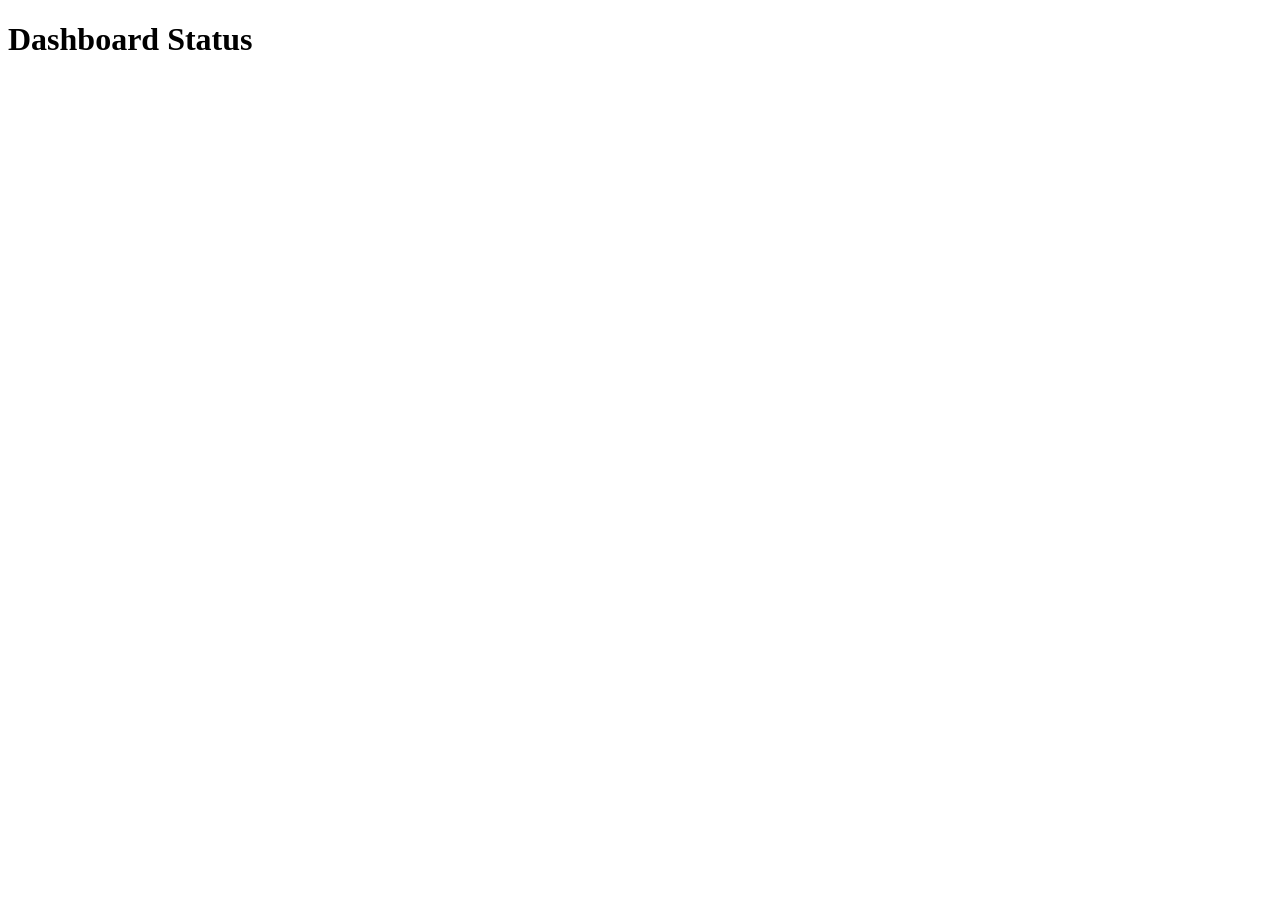
==== debug.html @ cb635ef9 "Fixed debug.html file" ====
<!DOCTYPE html>
<html lang="en">
<head>
    <meta charset="UTF-8">
    <title>JavaScript Debugging Exercise</title>
</head>
<body>
    <h1>Dashboard Status</h1>
    <div id="display"></div>
 
    <script>
        // Weekly Goal: Calculate the total weekly task goal for a user.
        
        // Declare variables and values
        let userName = "Jane Doe";
        let dialyGoal = 5; 
        //FIXED: changed datatype of bonusTasks from string to number
        let bonusTasks = 2; 
 
        // Output message to console
        // FIXED: Added missing parenthesis to console.log.
        console.log("Checking status for: " + userName); 
 
        // Calculate weekly goal based on number of workdays (5) per week
        //FIXED: Changed multiplier from 15 to 5 and corrected dailyGoal spelling
        let weeklyGoal = dailyGoal * 5; 
 
        // Add bonusTasks to weeklyGoal. 
        // Note: Check for data type issues
        //FIXED: Corrected operator to addition
        let totalGoal = weeklyGoal + bonusTasks; 
 
        // Output results to web page
        document.write("User: " + userName + "<br>");
        //FIXED: Fixed broken string concatenation
        document.write("Total Weekly Goal: "  + totalGoal);
 
    </script>
</body>
</html>
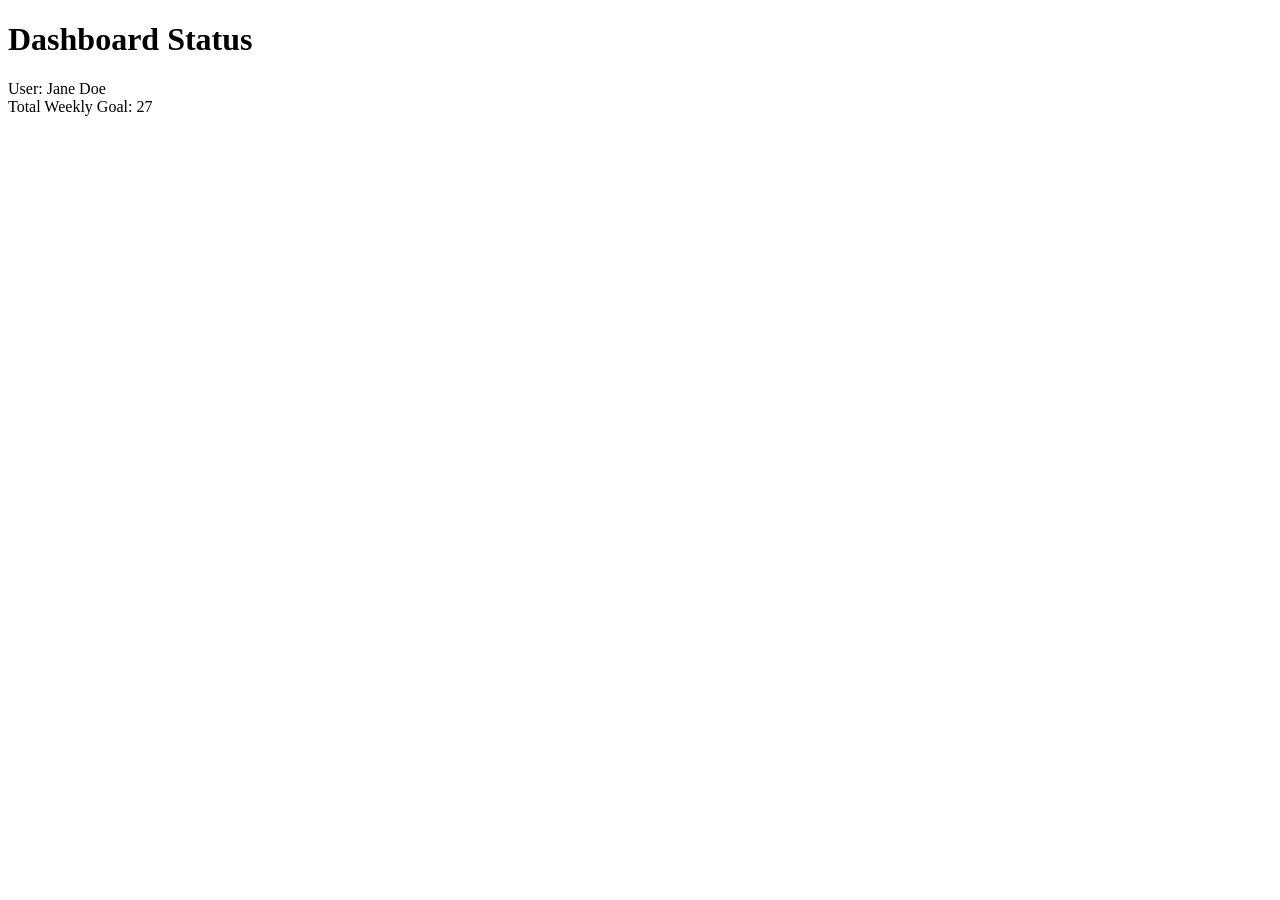
==== commit 0a61acdd: "Fixed debug.html file" ====
--- a/debug.html
+++ b/debug.html
@@ -13,7 +13,7 @@
         
         // Declare variables and values
         let userName = "Jane Doe";
-        let dialyGoal = 5; 
+        let dailyGoal = 5; 
         //FIXED: changed datatype of bonusTasks from string to number
         let bonusTasks = 2; 
  
@@ -22,7 +22,7 @@
         console.log("Checking status for: " + userName); 
  
         // Calculate weekly goal based on number of workdays (5) per week
-        //FIXED: Changed multiplier from 15 to 5 and corrected dailyGoal spelling
+        //FIXED: Changed multiplier from 15 to 5
         let weeklyGoal = dailyGoal * 5; 
  
         // Add bonusTasks to weeklyGoal. 
